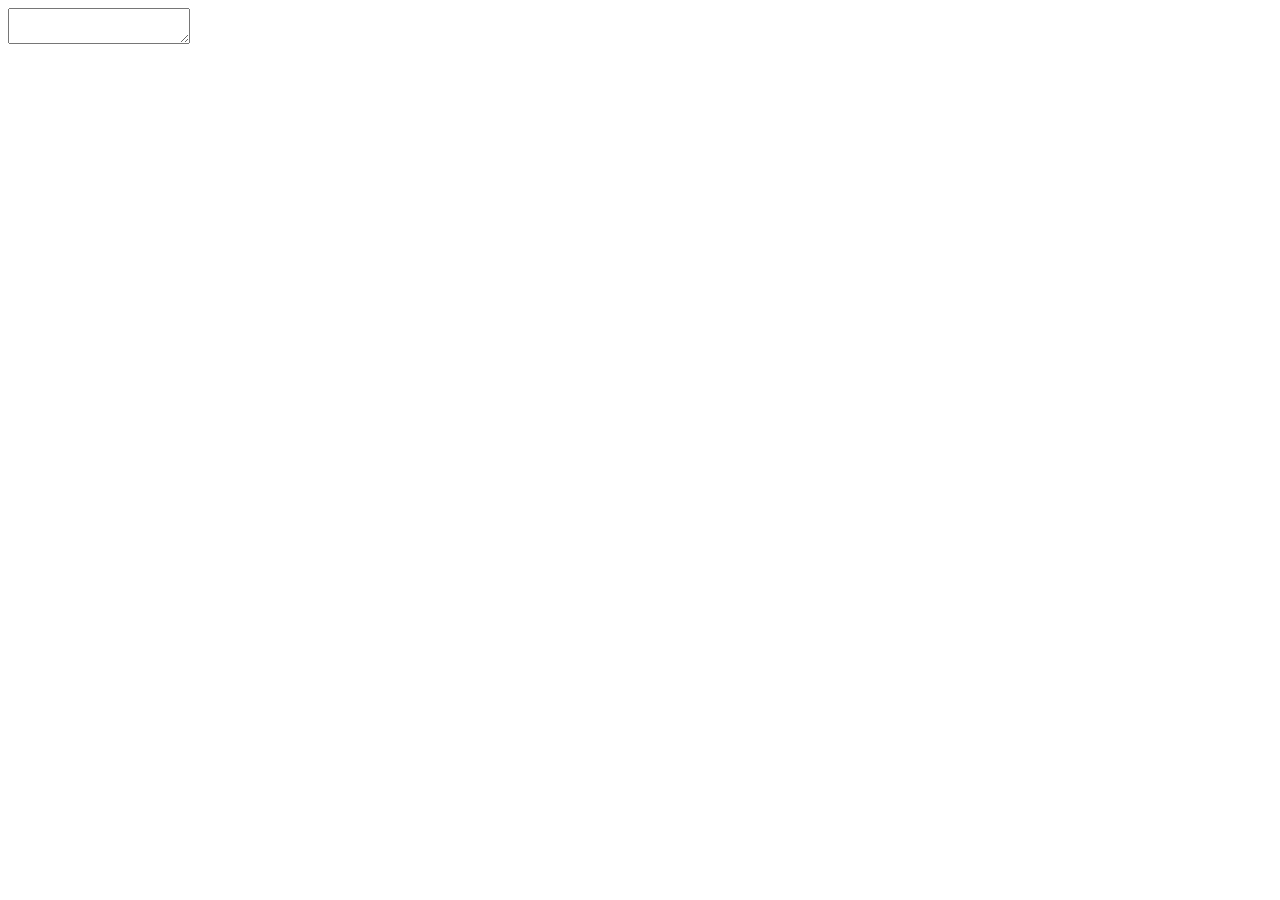
==== terminal/index.html @ 007e7a9a "Create index.html" ====
<!DOCTYPE html>
<html>
<head>
<title>SPIDER-L33T`s terminal</title>
<meta charset="UTF-8">
<link rel="stylesheet" type="text/css" href="style.css" />    
<script type="text/javascript" src="terminal.js"></script>
</head>
<body>
<div id="outer">
<div id="screen">
<div id="layer">
<textarea id="output"></textarea>
</div>
<div id="overlay"></div>
</div>
<div id="led"></div>
</div> 
<audio id="audiotag1" src="sound/k1.ogg" preload="auto"></audio>
<audio id="audiotag2" src="sound/k2.ogg" preload="auto"></audio>
<audio id="audiotag3" src="sound/k3.ogg" preload="auto"></audio>
<audio id="audiotag4" src="sound/k4.ogg" preload="auto"></audio>
<audio id="audiotag5" src="sound/k5.ogg" preload="auto"></audio>
<audio id="audiotag6" src="sound/k6.ogg" preload="auto"></audio>
<audio id="audiotag7" src="sound/k7.ogg" preload="auto"></audio>
<audio id="audiotag8" src="sound/k8.ogg" preload="auto"></audio>
<audio id="audiotag9" src="sound/k9.ogg" preload="auto"></audio>
<audio id="audiotag10" src="sound/k10.ogg" preload="auto"></audio>
<audio id="audiotag11" src="sound/k11.ogg" preload="auto"></audio>
<audio id="audiotagon" src="sound/poweron.ogg" preload="auto"></audio>
<audio id="audiotagenter" src="sound/kenter.ogg" preload="auto"></audio>
<audio id="audiotaggood" src="sound/passgood.ogg" preload="auto"></audio>
</body>
</html>
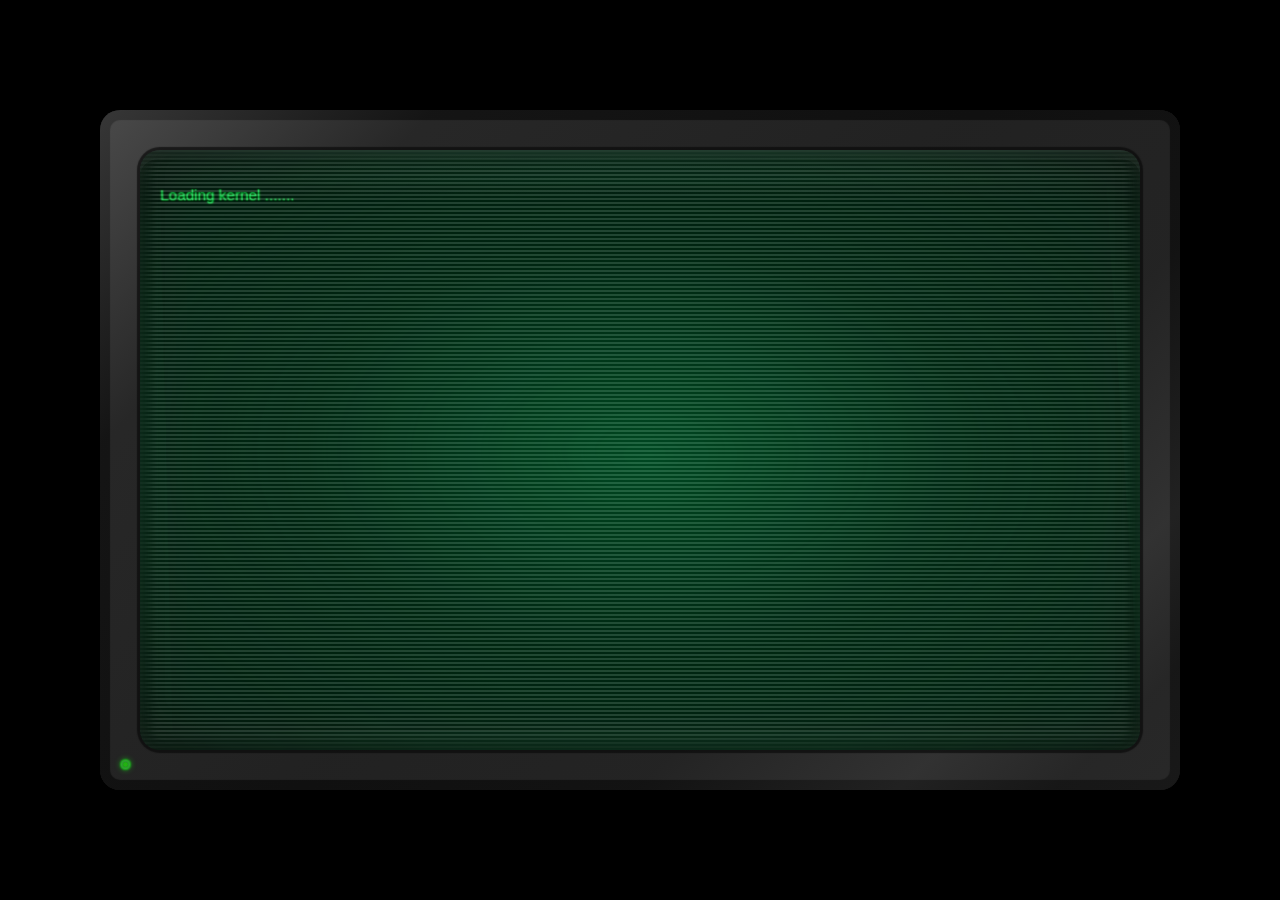
==== commit f51a81fe: "Update index.html" ====
--- a/terminal/index.html
+++ b/terminal/index.html
@@ -16,19 +16,19 @@
 </div>
 <div id="led"></div>
 </div> 
-<audio id="audiotag1" src="sound/k1.ogg" preload="auto"></audio>
-<audio id="audiotag2" src="sound/k2.ogg" preload="auto"></audio>
-<audio id="audiotag3" src="sound/k3.ogg" preload="auto"></audio>
-<audio id="audiotag4" src="sound/k4.ogg" preload="auto"></audio>
-<audio id="audiotag5" src="sound/k5.ogg" preload="auto"></audio>
-<audio id="audiotag6" src="sound/k6.ogg" preload="auto"></audio>
-<audio id="audiotag7" src="sound/k7.ogg" preload="auto"></audio>
-<audio id="audiotag8" src="sound/k8.ogg" preload="auto"></audio>
-<audio id="audiotag9" src="sound/k9.ogg" preload="auto"></audio>
-<audio id="audiotag10" src="sound/k10.ogg" preload="auto"></audio>
-<audio id="audiotag11" src="sound/k11.ogg" preload="auto"></audio>
-<audio id="audiotagon" src="sound/poweron.ogg" preload="auto"></audio>
-<audio id="audiotagenter" src="sound/kenter.ogg" preload="auto"></audio>
-<audio id="audiotaggood" src="sound/passgood.ogg" preload="auto"></audio>
+<audio id="audiotag1" src="./sound/k1.ogg" preload="auto"></audio>
+<audio id="audiotag2" src="./sound/k2.ogg" preload="auto"></audio>
+<audio id="audiotag3" src="./sound/k3.ogg" preload="auto"></audio>
+<audio id="audiotag4" src="./sound/k4.ogg" preload="auto"></audio>
+<audio id="audiotag5" src="./sound/k5.ogg" preload="auto"></audio>
+<audio id="audiotag6" src="./sound/k6.ogg" preload="auto"></audio>
+<audio id="audiotag7" src="./sound/k7.ogg" preload="auto"></audio>
+<audio id="audiotag8" src="./sound/k8.ogg" preload="auto"></audio>
+<audio id="audiotag9" src="./sound/k9.ogg" preload="auto"></audio>
+<audio id="audiotag10" src="./sound/k10.ogg" preload="auto"></audio>
+<audio id="audiotag11" src="./sound/k11.ogg" preload="auto"></audio>
+<audio id="audiotagon" src="./sound/poweron.ogg" preload="auto"></audio>
+<audio id="audiotagenter" src="./sound/kenter.ogg" preload="auto"></audio>
+<audio id="audiotaggood" src="./sound/passgood.ogg" preload="auto"></audio>
 </body>
 </html>
--- a/terminal/style.css
+++ b/terminal/style.css
@@ -0,0 +1,480 @@
+/**
+ * AnderShell - Just a small CSS demo
+ *
+ * Copyright (c) 2011-2013, Anders Evenrud <andersevenrud@gmail.com>
+ * All rights reserved.
+ * 
+ * Redistribution and use in source and binary forms, with or without
+ * modification, are permitted provided that the following conditions are met: 
+ * 
+ * 1. Redistributions of source code must retain the above copyright notice, this
+ *    list of conditions and the following disclaimer. 
+ * 2. Redistributions in binary form must reproduce the above copyright notice,
+ *    this list of conditions and the following disclaimer in the documentation
+ *    and/or other materials provided with the distribution. 
+ * 
+ * THIS SOFTWARE IS PROVIDED BY THE COPYRIGHT HOLDERS AND CONTRIBUTORS "AS IS" AND
+ * ANY EXPRESS OR IMPLIED WARRANTIES, INCLUDING, BUT NOT LIMITED TO, THE IMPLIED
+ * WARRANTIES OF MERCHANTABILITY AND FITNESS FOR A PARTICULAR PURPOSE ARE
+ * DISCLAIMED. IN NO EVENT SHALL THE COPYRIGHT OWNER OR CONTRIBUTORS BE LIABLE FOR
+ * ANY DIRECT, INDIRECT, INCIDENTAL, SPECIAL, EXEMPLARY, OR CONSEQUENTIAL DAMAGES
+ * (INCLUDING, BUT NOT LIMITED TO, PROCUREMENT OF SUBSTITUTE GOODS OR SERVICES;
+ * LOSS OF USE, DATA, OR PROFITS; OR BUSINESS INTERRUPTION) HOWEVER CAUSED AND
+ * ON ANY THEORY OF LIABILITY, WHETHER IN CONTRACT, STRICT LIABILITY, OR TORT
+ * (INCLUDING NEGLIGENCE OR OTHERWISE) ARISING IN ANY WAY OUT OF THE USE OF THIS
+ * SOFTWARE, EVEN IF ADVISED OF THE POSSIBILITY OF SUCH DAMAGE.
+ */
+/**
+@font-face {
+  font-family : MyFont;
+  font-weight : normal;
+  font-style : normal;
+  src : url('monofonto.eot');
+  src : url('monofonto.eot?#iefix') format('embedded-opentype'),
+        url('monofonto.woff') format('woff'),
+        url('monofonto.ttf') format('truetype'),
+        url('monofonto.svg#monofonto') format('svg');
+}
+*/
+* {
+  margin : 0;
+  padding : 0;
+  outline : none;
+}
+
+body {
+  background-color : #000;
+  webkit-touch-callout: none;
+   -webkit-user-select: none;
+    -khtml-user-select: none;
+      -moz-user-select: none;
+       -ms-user-select: none;
+        -o-user-select: none;
+           user-select: none;
+}
+
+#ga {
+  position : absolute;
+  bottom : 5px;
+  left : 5px;
+  z-index : -1;
+}
+
+#info {
+  position : absolute;
+  bottom : 5px;
+  right : 5px;
+  font-family : Arial;
+  color : #fff;
+  font-size : 10px;
+  text-align : right;
+}
+
+#outer {
+  width : 1080px;
+  height : 680px;
+
+  left : 50%;
+  top : 50%;
+  margin-left : -540px;
+  margin-top : -340px;
+  position : absolute;
+  background : #1D1D1D;
+  box-shadow : inset 0px 0px 1px 10px #000;
+  border-radius : 20px;
+}
+  #outer:before {
+    content : '';
+    position  : absolute;
+    top : 0px;
+    left : 0px;
+    right : 0px;
+    bottom : 0px;
+    background : #000;
+    z-index : 2;
+
+    background: -moz-linear-gradient(-45deg, rgba(149,149,149,0.5) 0%, rgba(13,13,13,0.55) 19%, rgba(1,1,1,0.64) 50%, rgba(10,10,10,0.69) 69%, rgba(51,51,51,0.73) 84%, rgba(22,22,22,0.76) 93%, rgba(27,27,27,0.78) 100%); /* FF3.6+ */
+    background: -webkit-gradient(linear, left top, right bottom, color-stop(0%,rgba(149,149,149,0.5)), color-stop(19%,rgba(13,13,13,0.55)), color-stop(50%,rgba(1,1,1,0.64)), color-stop(69%,rgba(10,10,10,0.69)), color-stop(84%,rgba(51,51,51,0.73)), color-stop(93%,rgba(22,22,22,0.76)), color-stop(100%,rgba(27,27,27,0.78))); /* Chrome,Safari4+ */
+    background: -webkit-linear-gradient(-45deg, rgba(149,149,149,0.5) 0%,rgba(13,13,13,0.55) 19%,rgba(1,1,1,0.64) 50%,rgba(10,10,10,0.69) 69%,rgba(51,51,51,0.73) 84%,rgba(22,22,22,0.76) 93%,rgba(27,27,27,0.78) 100%); /* Chrome10+,Safari5.1+ */
+    background: -o-linear-gradient(-45deg, rgba(149,149,149,0.5) 0%,rgba(13,13,13,0.55) 19%,rgba(1,1,1,0.64) 50%,rgba(10,10,10,0.69) 69%,rgba(51,51,51,0.73) 84%,rgba(22,22,22,0.76) 93%,rgba(27,27,27,0.78) 100%); /* Opera 11.10+ */
+    background: -ms-linear-gradient(-45deg, rgba(149,149,149,0.5) 0%,rgba(13,13,13,0.55) 19%,rgba(1,1,1,0.64) 50%,rgba(10,10,10,0.69) 69%,rgba(51,51,51,0.73) 84%,rgba(22,22,22,0.76) 93%,rgba(27,27,27,0.78) 100%); /* IE10+ */
+    background: linear-gradient(135deg, rgba(149,149,149,0.5) 0%,rgba(13,13,13,0.55) 19%,rgba(1,1,1,0.64) 50%,rgba(10,10,10,0.69) 69%,rgba(51,51,51,0.73) 84%,rgba(22,22,22,0.76) 93%,rgba(27,27,27,0.78) 100%); /* W3C */
+    border-radius : 20px;
+
+    opacity : .5;
+  }
+  #outer:after {
+    content : '';
+    position  : absolute;
+    top : 0px;
+    left : 0px;
+    right : 0px;
+    bottom : 0px;
+    background-color : #ddd;
+    opacity : .1;
+    border-radius : 20px;
+    z-index : 1;
+  }
+
+    #led {
+      position : absolute;
+      bottom : 22px;
+      left : 22px;
+      height : 5px;
+      width : 5px;
+      background : #00ff00;
+      box-shadow : 0px 0px 2px 2px #00ff00;
+      border : 1px solid rgba(0, 100, 0, .5);
+      border-radius : 5px;
+    }
+      #led:before {
+        content : '';
+        position : absolute;
+        left : 0px;
+        top : 0px;
+        right : 0px;
+        bottom : 0px;
+        box-shadow : 0px 0px 4px 5px rgba(20, 255, 20, .5);
+        border-radius : 5px;
+        opacity : .5;
+
+        -webkit-animation: pulseled 5s linear infinite;
+           -moz-animation: pulseled 5s linear infinite;
+            -ms-animation: pulseled 5s linear infinite;
+                animation: pulseled 5s linear infinite;
+      }
+      #led:after {
+        content : '';
+        position : absolute;
+        left : 0px;
+        top : 0px;
+        right : 0px;
+        bottom : 0px;
+        background: -moz-radial-gradient(center, ellipse cover, rgba(161,255,0,0.45) 0%, rgba(33,244,22,0.61) 100%); /* FF3.6+ */
+        background: -webkit-gradient(radial, center center, 0px, center center, 100%, color-stop(0%,rgba(161,255,0,0.45)), color-stop(100%,rgba(33,244,22,0.61))); /* Chrome,Safari4+ */
+        background: -webkit-radial-gradient(center, ellipse cover, rgba(161,255,0,0.45) 0%,rgba(33,244,22,0.61) 100%); /* Chrome10+,Safari5.1+ */
+        background: -o-radial-gradient(center, ellipse cover, rgba(161,255,0,0.45) 0%,rgba(33,244,22,0.61) 100%); /* Opera 12+ */
+        background: -ms-radial-gradient(center, ellipse cover, rgba(161,255,0,0.45) 0%,rgba(33,244,22,0.61) 100%); /* IE10+ */
+        background: radial-gradient(ellipse at center, rgba(161,255,0,0.45) 0%,rgba(33,244,22,0.61) 100%); /* W3C */
+        box-shadow : 0px 0px 2px 2px rgba(200, 255, 200, .5);
+        border-radius : 5px;
+        opacity : .5;
+
+        -webkit-animation: pulseled 5s linear infinite;
+           -moz-animation: pulseled 5s linear infinite;
+            -ms-animation: pulseled 5s linear infinite;
+                animation: pulseled 5s linear infinite;
+      }
+
+#screen {
+  width : 1000px;
+  height : 600px;
+  position : absolute;
+  left : 50%;
+  top : 50%;
+  margin-left : -500px;
+  margin-top : -300px;
+  border-radius : 20px;
+  box-shadow : 0px 0px 1px 3px rgba(10, 10, 10, .7);
+  background : #000;
+  overflow : hidden;
+  z-index : 3;
+}
+
+  #screen:before {
+    content : '';
+    width : 1000px;
+    height : 600px;
+    position : absolute;
+    top : 0px;
+    left : 0px;
+
+    background-color: #000;
+    background: linear-gradient(#fff 50%, #000 50%);
+    background-size: 100% 4px;
+    background-repeat: repeat-y;
+
+    opacity : .14;
+    box-shadow : inset 0px 0px 10px 10px rgba(0, 0, 0, .8);
+    border-radius : 20px;
+    z-index : 10;
+
+    -webkit-animation: pulse 5s linear infinite;
+       -moz-animation: pulse 5s linear infinite;
+        -ms-animation: pulse 5s linear infinite;
+            animation: pulse 5s linear infinite;
+  }
+
+  #screen:after {
+    content : '';
+    width : 1020px;
+    height : 620px;
+    position : absolute;
+    top : -10px;
+    left : -10px;
+    background-color : #00ff77;
+    background: -moz-radial-gradient(center, ellipse cover, rgba(0,0,0,1) 0%, rgba(0,0,0,0.62) 45%, rgba(0,9,4,0.6) 47%, rgba(0,255,119,1) 100%); /* FF3.6+ */
+    background: -webkit-gradient(radial, center center, 0px, center center, 100%, color-stop(0%,rgba(0,0,0,1)), color-stop(45%,rgba(0,0,0,0.62)), color-stop(47%,rgba(0,9,4,0.6)), color-stop(100%,rgba(0,255,119,1))); /* Chrome,Safari4+ */
+    background: -webkit-radial-gradient(center, ellipse cover, rgba(0,0,0,1) 0%,rgba(0,0,0,0.62) 45%,rgba(0,9,4,0.6) 47%,rgba(0,255,119,1) 100%); /* Chrome10+,Safari5.1+ */
+    background: -o-radial-gradient(center, ellipse cover, rgba(0,0,0,1) 0%,rgba(0,0,0,0.62) 45%,rgba(0,9,4,0.6) 47%,rgba(0,255,119,1) 100%); /* Opera 12+ */
+    background: -ms-radial-gradient(center, ellipse cover, rgba(0,0,0,1) 0%,rgba(0,0,0,0.62) 45%,rgba(0,9,4,0.6) 47%,rgba(0,255,119,1) 100%); /* IE10+ */
+    background: radial-gradient(ellipse at center, rgba(0,0,0,1) 0%,rgba(0,0,0,0.62) 45%,rgba(0,9,4,0.6) 47%,rgba(0,255,119,1) 100%); /* W3C */
+    box-shadow : inset 0px 0px 40px 40px rgba(100, 100, 100, .5);
+    border-radius : 20px;
+    opacity : .1;
+    z-index : 11;
+  }
+
+#layer {
+  position : absolute;
+  top : 0px;
+  left : 0px;
+  bottom : -10px;
+  right : -10px;
+  padding : 40px;
+  overflow : hidden;
+  z-index : 1;
+  border-radius : 20px;
+  box-shadow : inset 0px 0px 5px 5px rgba(255, 255, 255, .1);
+
+  background: -moz-radial-gradient(center, ellipse cover, rgba(0,255,119,0.45) 0%, rgba(255,255,255,0) 100%); /* FF3.6+ */
+  background: -webkit-gradient(radial, center center, 0px, center center, 100%, color-stop(0%,rgba(0,255,119,0.45)), color-stop(100%,rgba(255,255,255,0))); /* Chrome,Safari4+ */
+  background: -webkit-radial-gradient(center, ellipse cover, rgba(0,255,119,0.45) 0%,rgba(255,255,255,0) 100%); /* Chrome10+,Safari5.1+ */
+  background: -o-radial-gradient(center, ellipse cover, rgba(0,255,119,0.45) 0%,rgba(255,255,255,0) 100%); /* Opera 12+ */
+  background: -ms-radial-gradient(center, ellipse cover, rgba(0,255,119,0.45) 0%,rgba(255,255,255,0) 100%); /* IE10+ */
+  background: radial-gradient(ellipse at center, rgba(0,255,119,0.45) 0%,rgba(255,255,255,0) 100%); /* W3C */
+
+  -webkit-transform-origin : 50% 50%;
+  -webkit-transform: perspective(200px) rotateX(.5deg) skewX(2deg) scale(1.03);
+  -moz-transform-origin : 50% 50%;
+  -moz-transform: perspective(200px) rotateX(.5deg) skewX(2deg) scale(1.03);
+  transform-origin : 50% 50%;
+  transform: perspective(200px) rotateX(.5deg) skewX(2deg) scale(1.03);
+
+  -webkit-animation: glitch 1s linear infinite;
+     -moz-animation: glitch 1s linear infinite;
+      -ms-animation: glitch 1s linear infinite;
+          animation: glitch 1s linear infinite;
+
+  opacity : .9;
+}
+  #layer:after {
+    content : '';
+    width : 1000px;
+    height : 600px;
+    position : absolute;
+    top : 0px;
+    left : 0px;
+    background: -moz-radial-gradient(center, ellipse cover, rgba(0,0,0,1) 0%, rgba(255,255,255,0) 100%); /* FF3.6+ */
+    background: -webkit-gradient(radial, center center, 0px, center center, 100%, color-stop(0%,rgba(0,0,0,1)), color-stop(100%,rgba(255,255,255,0))); /* Chrome,Safari4+ */
+    background: -webkit-radial-gradient(center, ellipse cover, rgba(0,0,0,1) 0%,rgba(255,255,255,0) 100%); /* Chrome10+,Safari5.1+ */
+    background: -o-radial-gradient(center, ellipse cover, rgba(0,0,0,1) 0%,rgba(255,255,255,0) 100%); /* Opera 12+ */
+    background: -ms-radial-gradient(center, ellipse cover, rgba(0,0,0,1) 0%,rgba(255,255,255,0) 100%); /* IE10+ */
+    background: radial-gradient(ellipse at center, rgba(0,0,0,1) 0%,rgba(255,255,255,0) 100%); /* W3C */
+    opacity : .1;
+  }
+
+
+#overlay {
+  width : 1000px;
+  height : 600px;
+  position : absolute;
+  left : 50%;
+  top : 50%;
+  margin-left : -500px;
+  margin-top : -300px;
+  border-radius : 20px;
+  z-index : 100;
+}
+  #overlay:before {
+    content : '';
+    position : absolute;
+    top : 0px;
+    left : -50px;
+    width : 1100px;
+    height : 50px;
+
+    background : #fff;
+    background: -moz-linear-gradient(top, rgba(255,0,0,0) 0%, rgba(255,250,250,1) 50%, rgba(255,255,255,0.98) 51%, rgba(255,0,0,0) 100%); /* FF3.6+ */
+    background: -webkit-gradient(linear, left top, left bottom, color-stop(0%,rgba(255,0,0,0)), color-stop(50%,rgba(255,250,250,1)), color-stop(51%,rgba(255,255,255,0.98)), color-stop(100%,rgba(255,0,0,0))); /* Chrome,Safari4+ */
+    background: -webkit-linear-gradient(top, rgba(255,0,0,0) 0%,rgba(255,250,250,1) 50%,rgba(255,255,255,0.98) 51%,rgba(255,0,0,0) 100%); /* Chrome10+,Safari5.1+ */
+    background: -o-linear-gradient(top, rgba(255,0,0,0) 0%,rgba(255,250,250,1) 50%,rgba(255,255,255,0.98) 51%,rgba(255,0,0,0) 100%); /* Opera 11.10+ */
+    background: -ms-linear-gradient(top, rgba(255,0,0,0) 0%,rgba(255,250,250,1) 50%,rgba(255,255,255,0.98) 51%,rgba(255,0,0,0) 100%); /* IE10+ */
+    background: linear-gradient(to bottom, rgba(255,0,0,0) 0%,rgba(255,250,250,1) 50%,rgba(255,255,255,0.98) 51%,rgba(255,0,0,0) 100%); /* W3C */
+    opacity : .01;
+
+    -webkit-transform-origin : 50% 50%;
+    -webkit-transform: perspective(1000px) skewX(3deg);
+
+    -webkit-animation: vline 1.25s linear infinite;
+       -moz-animation: vline 1.25s linear infinite;
+        -ms-animation: vline 1.25s linear infinite;
+            animation: vline 1.25s linear infinite;
+  }
+  #overlay:after {
+    content : '';
+    position : absolute;
+    top : -1px;
+    left : -1px;
+    width : 1002px;
+    height : 602px;
+    border-radius : 20px;
+    box-shadow: 0 2px 6px rgba(100,100,100,0.2),
+                inset 0 1px rgba(200,200,200,0.1),
+                inset 0 10px rgba(200,200,200,0.05),
+                inset 0 10px 20px rgba(255,255,255,0.05),
+                inset 0 -15px 30px rgba(100,100,100,0.1);
+
+  }
+
+#output {
+  resize : none;
+  -webkit-appearance: none;
+  -webkit-border-radius: 0px;
+  -moz-appearance: none;
+  -moz-border-radius: 0px;
+  overflow : hidden;
+  white-space : Normal;
+  border : 0 none;
+  display : block !important;
+  width : 100%;
+  height : 100%;
+  -webkit-box-sizing: border-box;
+  -moz-box-sizing: border-box;
+  box-sizing: border-box;
+  background : transparent;
+  font-family : Arial;
+  font-size : 15px;
+  line-height : 20px;
+  /*color : #00ff77;*/
+  color : #18FF62;
+  text-shadow : 0px 0px 2px rgba(10, 255, 10, .8);
+  opacity : .99;
+
+  background: -moz-radial-gradient(center, ellipse cover, rgba(0,0,0,0) 0%, rgba(0,0,0,0.19) 100%); /* FF3.6+ */
+  background: -webkit-gradient(radial, center center, 0px, center center, 100%, color-stop(0%,rgba(0,0,0,0)), color-stop(100%,rgba(0,0,0,0.19))); /* Chrome,Safari4+ */
+  background: -webkit-radial-gradient(center, ellipse cover, rgba(0,0,0,0) 0%,rgba(0,0,0,0.19) 100%); /* Chrome10+,Safari5.1+ */
+  background: -o-radial-gradient(center, ellipse cover, rgba(0,0,0,0) 0%,rgba(0,0,0,0.19) 100%); /* Opera 12+ */
+  background: -ms-radial-gradient(center, ellipse cover, rgba(0,0,0,0) 0%,rgba(0,0,0,0.19) 100%); /* IE10+ */
+  background: radial-gradient(ellipse at center, rgba(0,0,0,0) 0%,rgba(0,0,0,0.19) 100%); /* W3C */
+
+  -webkit-transform-origin : 50% 50%;
+  -webkit-transform: perspective(200px) skewX(.5deg);
+  -moz-transform-origin : 50% 50%;
+  -moz-transform: perspective(200px) skewX(.5deg);
+
+  -webkit-animation: shifter 5s linear infinite;
+     -moz-animation: shifter 5s linear infinite;
+      -ms-animation: shifter 5s linear infinite;
+          animation: shifter 5s linear infinite;
+}
+  #output:after {
+    content : '';
+    position : absolute;
+    top : -1px;
+    left : -1px;
+    right : -1px;
+    bottom : -1px;
+
+    background: -moz-radial-gradient(center, ellipse cover, rgba(0,0,0,0) 0%, rgba(0,0,0,0.30) 100%); /* FF3.6+ */
+    background: -webkit-gradient(radial, center center, 0px, center center, 100%, color-stop(0%,rgba(0,0,0,0)), color-stop(100%,rgba(0,0,0,0.30))); /* Chrome,Safari4+ */
+    background: -webkit-radial-gradient(center, ellipse cover, rgba(0,0,0,0) 0%,rgba(0,0,0,0.30) 100%); /* Chrome10+,Safari5.1+ */
+    background: -o-radial-gradient(center, ellipse cover, rgba(0,0,0,0) 0%,rgba(0,0,0,0.30) 100%); /* Opera 12+ */
+    background: -ms-radial-gradient(center, ellipse cover, rgba(0,0,0,0) 0%,rgba(0,0,0,0.30) 100%); /* IE10+ */
+    background: radial-gradient(ellipse at center, rgba(0,0,0,0) 0%,rgba(0,0,0,0.30) 100%); /* W3C */
+  }
+
+@-webkit-keyframes glitch {
+  0%   {-webkit-transform: scale(1, 1.002); }
+  50%   {-webkit-transform: scale(1, 1.0001); }
+  100% {-webkit-transform: scale(1.001, 1); }
+}
+@-moz-keyframes glitch {
+  0%   {-moz-transform: scale(1, 1.002); }
+  50%   {-moz-transform: scale(1, 1.0001); }
+  100% {-moz-transform: scale(1.001, 1); }
+}
+@-ms-keyframes glitch {
+  0%   {-ms-transform: scale(1, 1.002); }
+  50%   {-ms-transform: scale(1, 1.0001); }
+  100% {-ms-transform: scale(1.001, 1); }
+}
+
+@-webkit-keyframes pulse {
+  0%   {-webkit-transform: scale(1.001);  opacity: .14; }
+  8%   {-webkit-transform: scale(1.000);  opacity: .13; }
+  15%  {-webkit-transform: scale(1.004);  opacity: .14; }
+  30%  {-webkit-transform: scale(1.002);  opacity: .11; }
+  100% {-webkit-transform: scale(1.000);  opacity: .14; }
+}
+@-moz-keyframes pulse {
+  0%   {-moz-transform: scale(1.001);  opacity: .14; }
+  8%   {-moz-transform: scale(1.000);  opacity: .13; }
+  15%  {-moz-transform: scale(1.004);  opacity: .14; }
+  30%  {-moz-transform: scale(1.002);  opacity: .11; }
+  100% {-moz-transform: scale(1.000);  opacity: .14; }
+}
+@-ms-keyframes pulse {
+  0%   {-ms-transform: scale(1.001);  opacity: .14; }
+  8%   {-ms-transform: scale(1.000);  opacity: .13; }
+  15%  {-ms-transform: scale(1.004);  opacity: .14; }
+  30%  {-ms-transform: scale(1.002);  opacity: .11; }
+  100% {-ms-transform: scale(1.000);  opacity: .14; }
+}
+
+@-webkit-keyframes pulseled {
+  0%   {-webkit-transform: scale(1.001);  opacity: .50; }
+  8%   {-webkit-transform: scale(1.000);  opacity: .25; }
+  15%  {-webkit-transform: scale(1.004);  opacity: .50; }
+  30%  {-webkit-transform: scale(1.002);  opacity: .40; }
+  100% {-webkit-transform: scale(1.000);  opacity: .50; }
+}
+@-moz-keyframes pulseled {
+  0%   {-moz-transform: scale(1.001);  opacity: .50; }
+  8%   {-moz-transform: scale(1.000);  opacity: .25; }
+  15%  {-moz-transform: scale(1.004);  opacity: .50; }
+  30%  {-moz-transform: scale(1.002);  opacity: .40; }
+  100% {-moz-transform: scale(1.000);  opacity: .50; }
+}
+@-ms-keyframes pulseled {
+  0%   {-ms-transform: scale(1.001);  opacity: .50; }
+  8%   {-ms-transform: scale(1.000);  opacity: .25; }
+  15%  {-ms-transform: scale(1.004);  opacity: .50; }
+  30%  {-ms-transform: scale(1.002);  opacity: .40; }
+  100% {-ms-transform: scale(1.000);  opacity: .50; }
+}
+
+@-webkit-keyframes shifter {
+  0%   {-webkit-transform: perspective(200px) skewX(.5deg); text-shadow : 0px 0px 2px rgba(10, 255, 10, .8); }
+  8%   {-webkit-transform: perspective(400px) skewX(1.0deg) scale(1.0001);  }
+  15%  {-webkit-transform: perspective(200px) skewX(.6deg) skewY(-.05deg); text-shadow : 0px 0px 2px rgba(100, 0, 100, .5); }
+  30%  {-webkit-transform: perspective(200px) skewX(.6deg);  }
+  100% {-webkit-transform: perspective(200px) skewX(.1deg); text-shadow : 1px 0px 2px rgba(100, 255, 100, 1); }
+}
+@-moz-keyframes shifter {
+  0%   {-moz-transform: perspective(200px) skewX(.5deg); text-shadow : 0px 0px 2px rgba(10, 255, 10, .8); }
+  8%   {-moz-transform: perspective(400px) skewX(1.0deg) scale(1.0001);  }
+  15%  {-moz-transform: perspective(200px) skewX(.6deg) skewY(-.05deg); text-shadow : 0px 0px 2px rgba(100, 0, 100, .5); }
+  30%  {-moz-transform: perspective(200px) skewX(.6deg);  }
+  100% {-moz-transform: perspective(200px) skewX(.1deg); text-shadow : 1px 0px 2px rgba(100, 255, 100, 1); }
+}
+@-ms-keyframes shifter {
+  0%   {-ms-transform: perspective(200px) skewX(.5deg); text-shadow : 0px 0px 2px rgba(10, 255, 10, .8); }
+  8%   {-ms-transform: perspective(400px) skewX(1.0deg) scale(1.0001);  }
+  15%  {-ms-transform: perspective(200px) skewX(.6deg) skewY(-.05deg); text-shadow : 0px 0px 2px rgba(100, 0, 100, .5); }
+  30%  {-ms-transform: perspective(200px) skewX(.6deg);  }
+  100% {-ms-transform: perspective(200px) skewX(.1deg); text-shadow : 1px 0px 2px rgba(100, 255, 100, 1); }
+}
+
+@-webkit-keyframes vline {
+  0%   { top: 0px;}
+  100% { top: 100%;}
+}
+@-moz-keyframes vline {
+  0%   { top: 0px;}
+  100% { top: 100%;}
+}
+@-ms-keyframes vline {
+  0%   { top: 0px;}
+  100% { top: 100%;}
+}